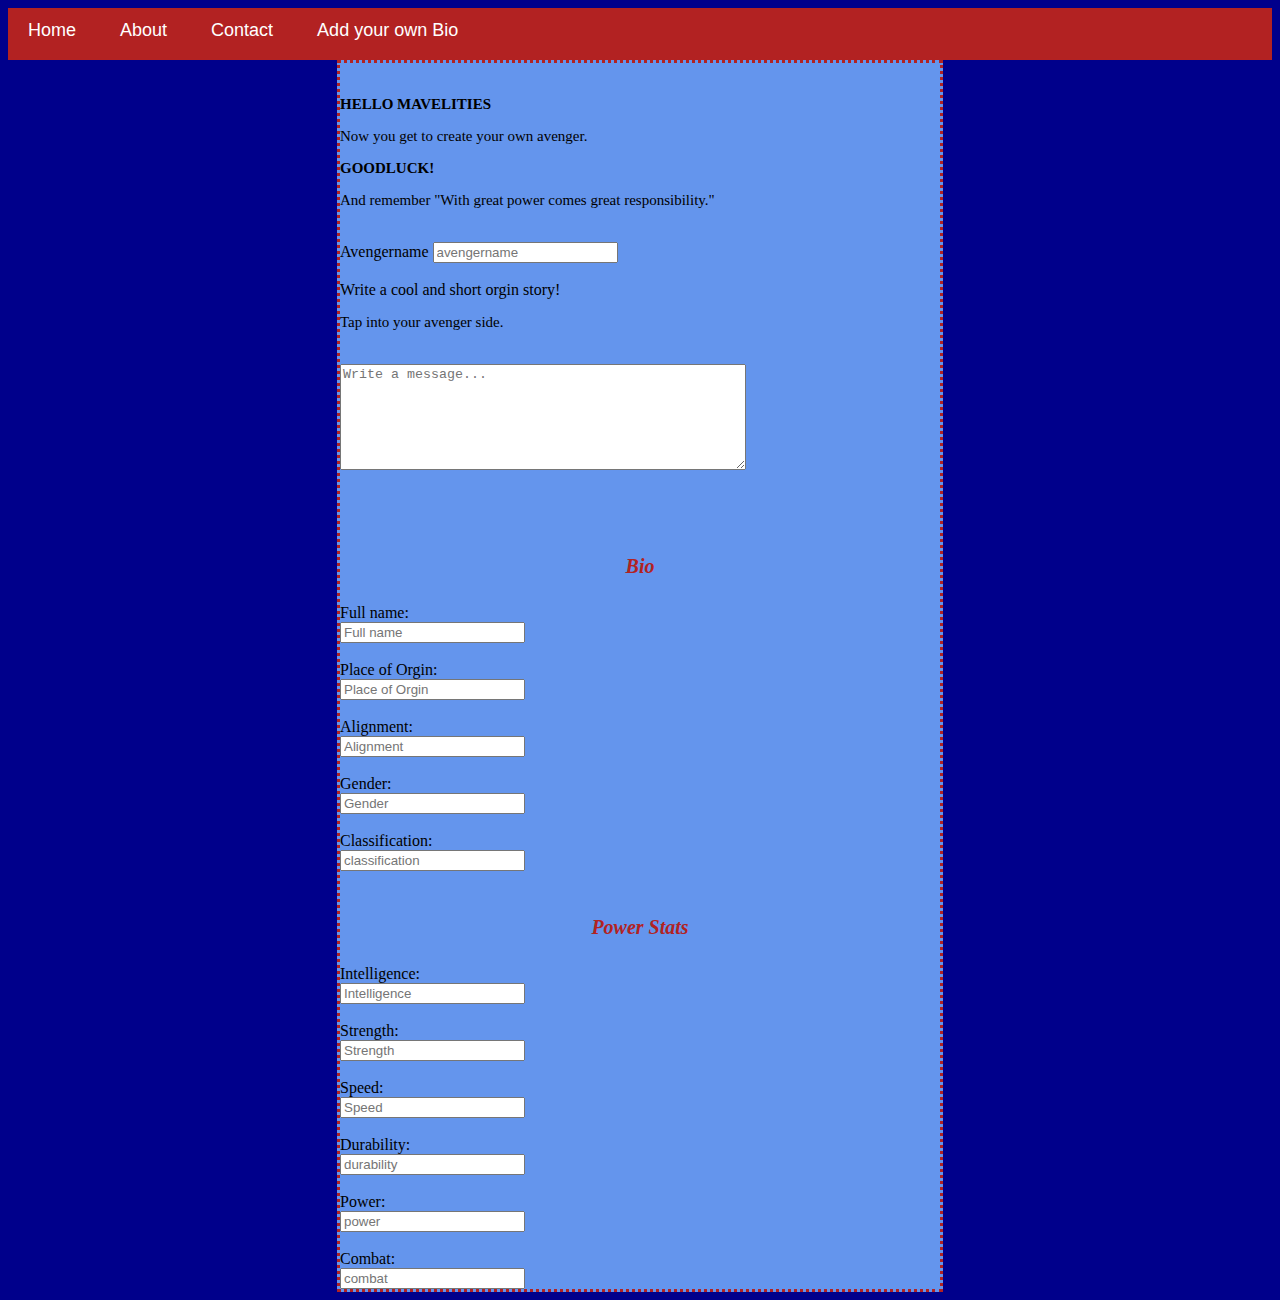
==== add-your-own-bio.html @ e5ab1640 "Assessment 5 Submission" ====
<!DOCTYPE html>
<html>
    <head>
      <link rel="stylesheet" href="style.css"/>
        
    </head>
    
    <body>
        <div id="menu">
            <a href="index.html">Home</a>
            <a href="about.html">About</a>
            <a href="contact.html">Contact</a>
            <a href="add-your-own-bio.html">Add your own Bio</a>
        </div>
        
        <div class="wrapper-main">
            
        <form action="example.html" method="get">
            <br>
            <p><b>HELLO MAVELITIES</b></p>
            <p>Now you get to create your own avenger.</p>
            <p><b>GOODLUCK!</b></p>
            <p>And remember "With great power comes great responsibility."</p>
            <br>
           <label for="avengername">Avengername</label>
             <input type="text" id="avengername" name="avengername" placeholder="avengername">
            <br><br>
            <label for="message">Write a cool and short orgin story!</label>
            <p>Tap into your avenger side.</p>
            <br>
            <textarea name="message" id="message" placeholder="Write a message..."></textarea>
            <br><br><br><br>
            <h4>Bio</h4>
             <label for="">Full name:</label>
            <br>
            <input type="text" id="full name" name="full name" placeholder="Full name">
            <br><br>
            <label for="">Place of Orgin:</label>
            <br>
            <input type="text" id="place of orgin" name="place of orgin" placeholder="Place of Orgin">                     
             <br><br>
             <label for="alignment">Alignment:</label>
            <br>
            <input type="text" id="alignment" name="alignment" placeholder="Alignment">
             <br><br>
            <label for="gender">Gender:</label>
            <br>
            <input type="text" id="gender" name="gender" placeholder="Gender">
             <br><br>
             <label for="classification">Classification:</label>
             <br>
             <input type="text" id="classification" name="classification" placeholder="classification">
             <br><br>
             <h4>Power Stats</h4>
            <label for="intelligence">Intelligence:</label>
            <br>
            <input type="text" id="intelligence" name="intelligence" placeholder="Intelligence">
             <br><br>
             <label for="strength">Strength:</label>
             <br>
            <input type="text" id="strength" name="strength" placeholder="Strength">
             <br><br>
            <label for="speed">Speed:</label>
            <br>
            <input type="text" id="speed" name="speed" placeholder="Speed">
             <br><br>
             <label for="Durability">Durability:</label>
             <br>
            <input type="text" id="durability" name="durability" placeholder="durability">
             <br><br>
            <label for="power">Power:</label>
            <br>
            <input type="text" id="power" name="power" placeholder="power">
            <br><br>
            <label for="combat">Combat:</label>
            <br>
            <input type="text" id="combat" name="combat" placeholder="combat">
            
            
            
        </form>
            
        </div>
        
    </body>
    
</html>
---- style.css ----
.gallery img{
      width:90%;
      border: 12px solid;
    border-color: cornflowerblue;
}

h2{
    font-family: Imapact, fantasy;
    text-align: center;
    font-size: 30px;
    color: firebrick;
    font-style: italic;   
}

h4{
    font-family: Impact,cursive;
    text-align: center;
    font-size: 20px;
    color: firebrick;
    font-style: italic;   
}

body{
    background-color: darkblue;
}
p{
    font-family: Imapact,cursive;
    font-size: 15px;
}

#menu{
    width: 100%;
    height: 40px;
    background-color: firebrick;
    padding-top: 12px;
}

#menu a{
    color: #ffffff;
    font-family: Helvetia, sans-serif;
    font-size: 18px;
    text-decoration: none;
    font-weight: 800px;
    padding-left: 20px;
    padding-right: 20px;
}

#menu a:hover{
    color: #5077bd;
}

.about{
    background-color: cornflowerblue;
    border-style: dotted;
    border-color: firebrick;
}

.contact{
    background-color: cornflowerblue;
    border-style: dotted;
    border-color: firebrick;
}

.wrapper-main{
    width: 600px;
    margin:0 auto;
    background-color:cornflowerblue;
    border-style: dotted;
    border-color: firebrick ;
}

textarea{
   width: 400px;
   height: 100px;  
    
}
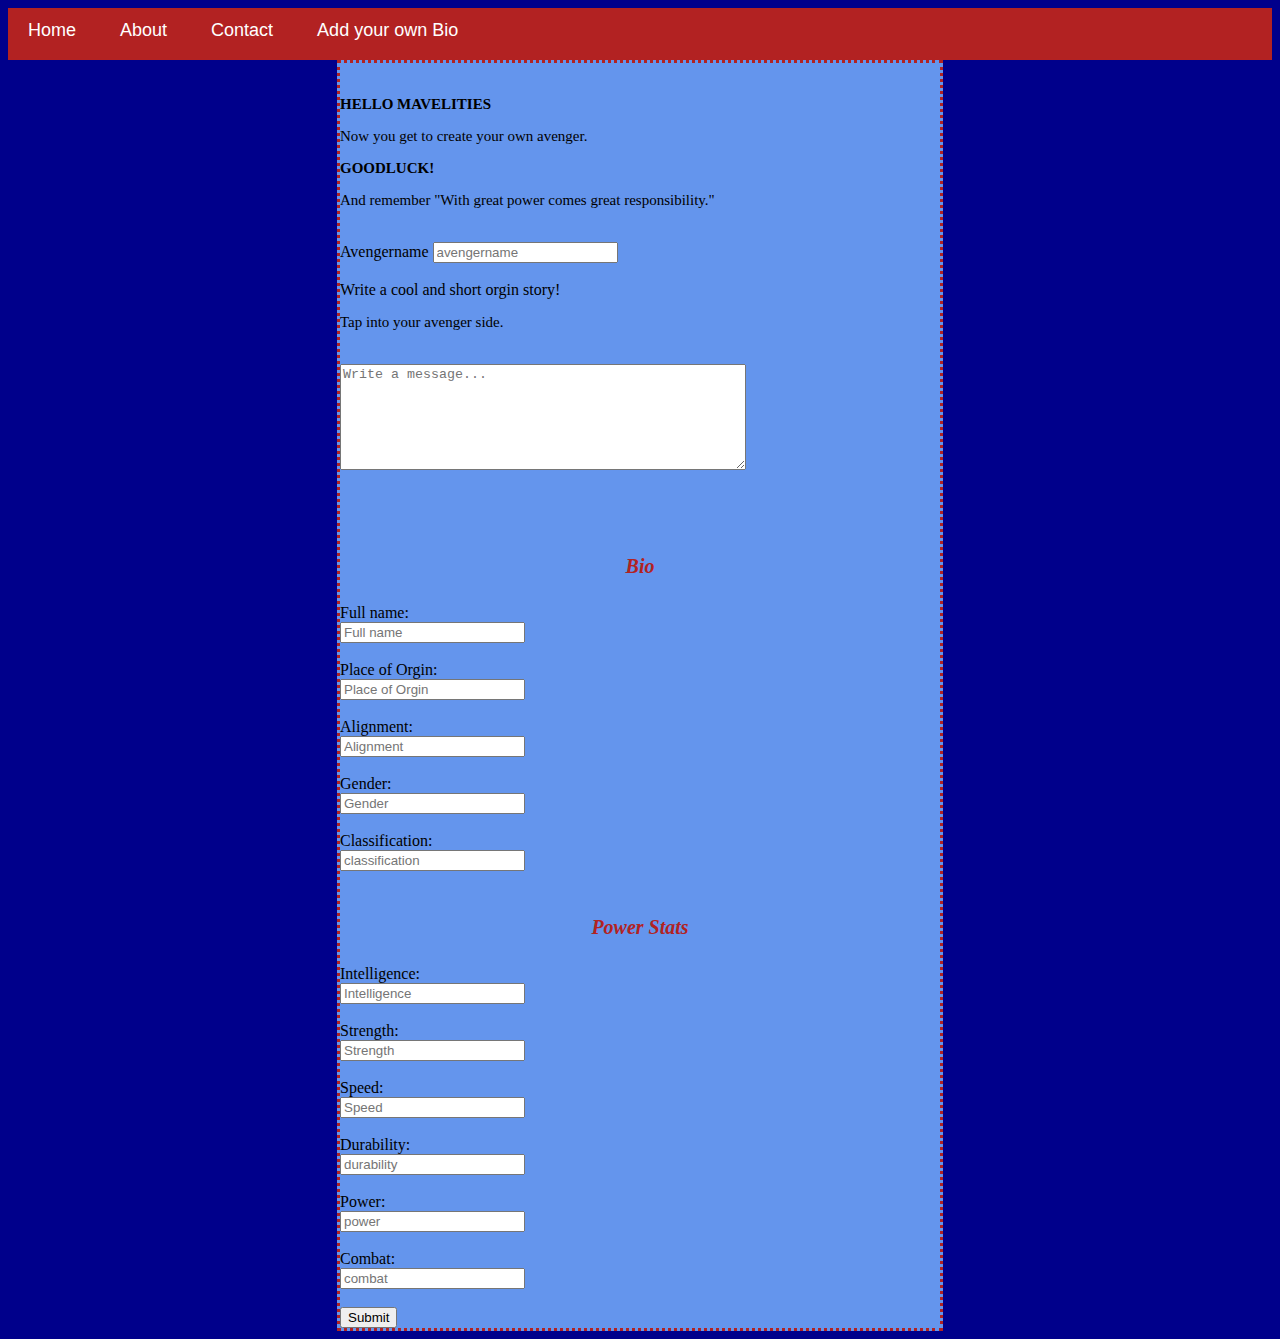
==== commit 95ab6645: "Update add-your-own-bio.html" ====
--- a/add-your-own-bio.html
+++ b/add-your-own-bio.html
@@ -75,8 +75,8 @@
             <label for="combat">Combat:</label>
             <br>
             <input type="text" id="combat" name="combat" placeholder="combat">
-            
-            
+            <br><br>
+            <button type="submit" value="submit">Submit</button>
             
         </form>
             
@@ -84,4 +84,4 @@
         
     </body>
     
-</html>+</html>
